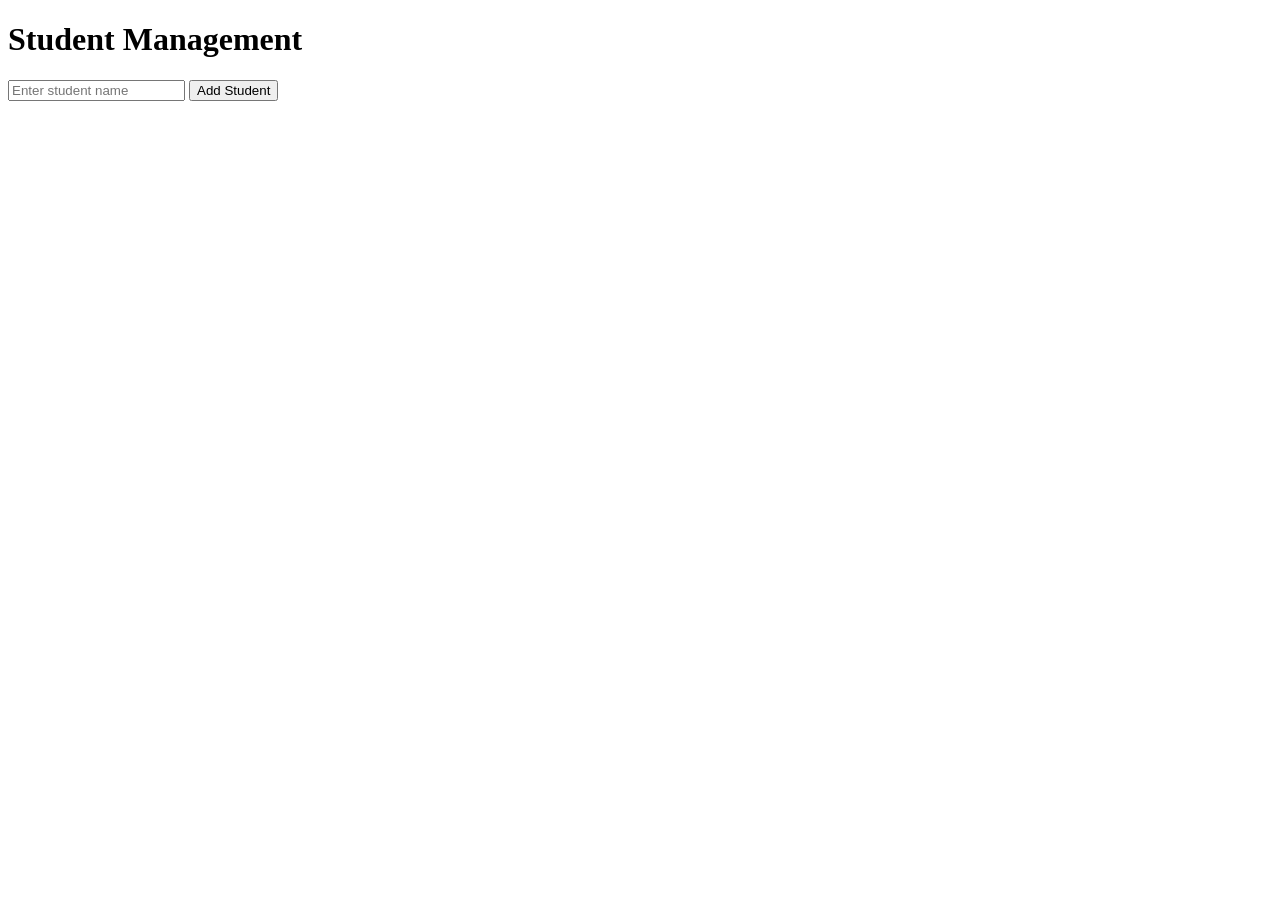
==== Structure.html @ 9493c0e8 "Add files via upload" ====
<!doctype html>
<html>
  <head>
    <title>Student App</title>
  </head>
  <body>
    <h1>Student Management</h1>

    <input type="text" id="name" placeholder="Enter student name" />
    <button onclick="addStudent()">Add Student</button>

    <ul id="studentList"></ul>

    <script src="script.js"></script>
  </body>
</html>
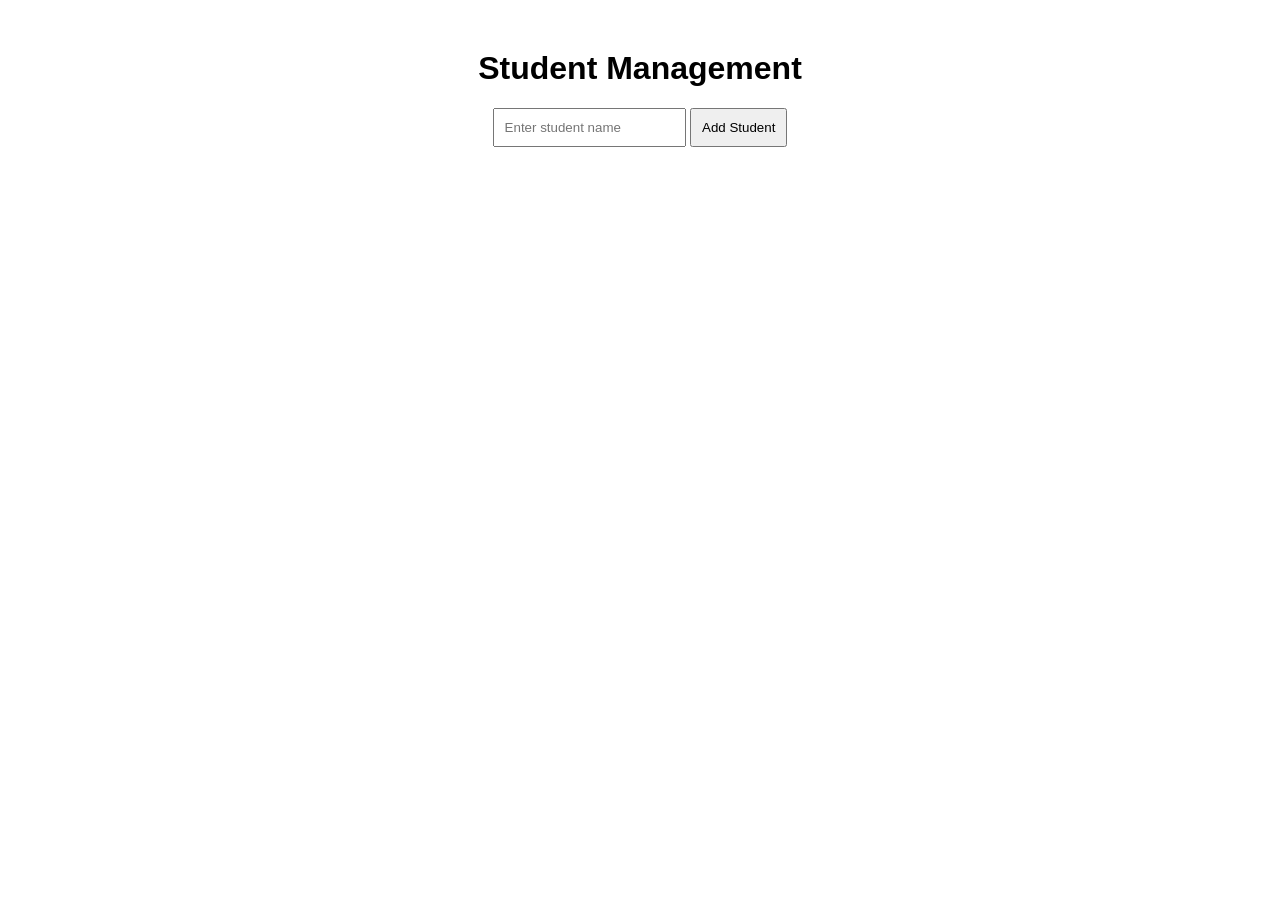
==== commit 3877ae94: "Add Student class, link CSS and JS" ====
--- a/Structure.html
+++ b/Structure.html
@@ -2,6 +2,7 @@
 <html>
   <head>
     <title>Student App</title>
+    <link rel="stylesheet" href="Design.css" />
   </head>
   <body>
     <h1>Student Management</h1>
@@ -11,6 +12,7 @@
 
     <ul id="studentList"></ul>
 
-    <script src="script.js"></script>
+    <script src="Student.js"></script>
+    <script src="Functionality.js"></script>
   </body>
 </html>
--- a/Design.css
+++ b/Design.css
@@ -0,0 +1,18 @@
+body {
+  font-family: Arial;
+  text-align: center;
+  margin-top: 50px;
+}
+
+input {
+  padding: 10px;
+}
+
+button {
+  padding: 10px;
+  cursor: pointer;
+}
+
+li {
+  margin: 10px;
+}
